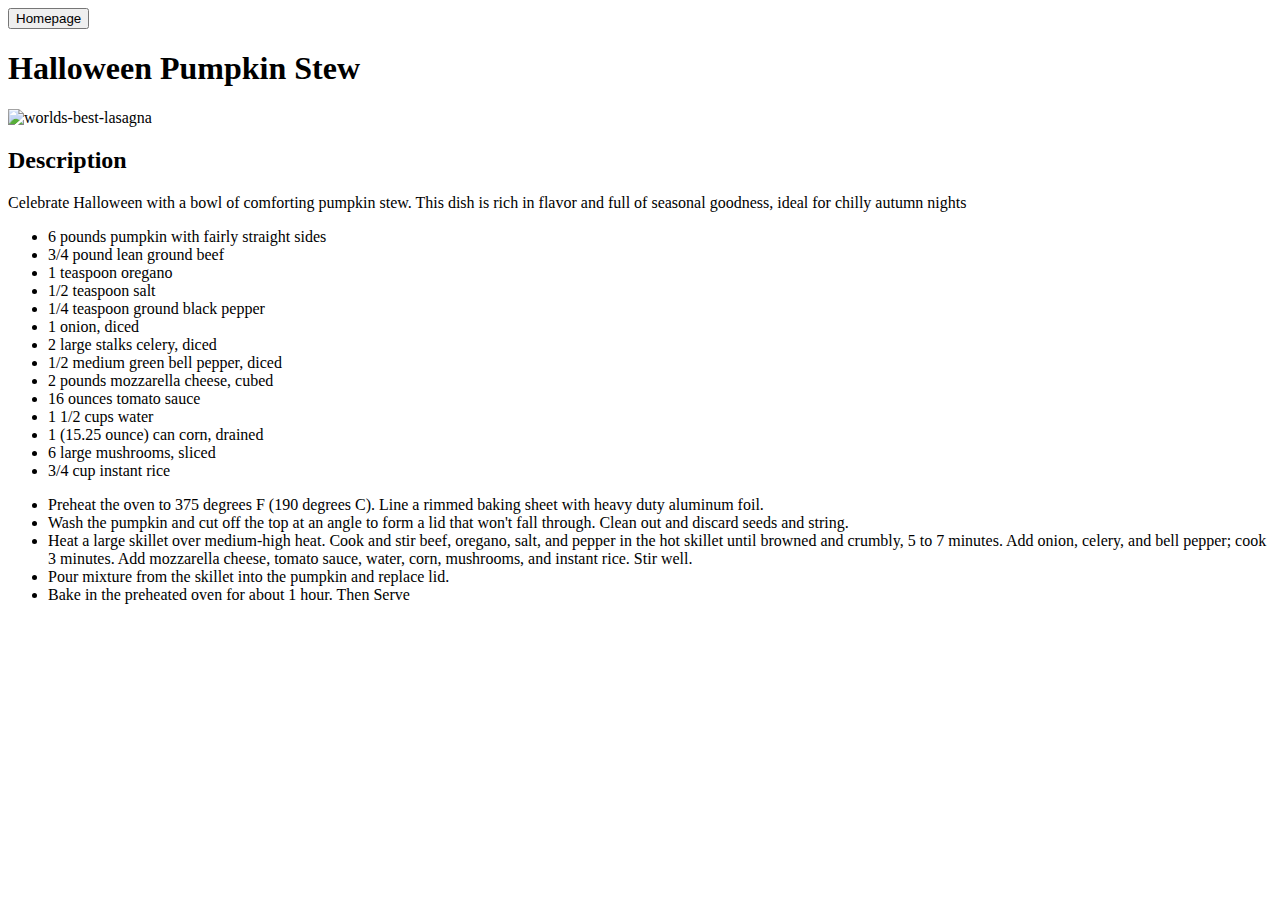
==== recipes/halloween-pumpkin-stew.html @ 306c492e "Add halloween-pumpkin-stew.html and add link to it from index.html" ====
<!DOCTYPE html>
<html lang="en">
<head>
    <meta charset="UTF-8">
    <meta name="viewport" content="width=device-width, initial-scale=1.0">
    <link rel="preconnect" href="https://fonts.googleapis.com">
    <link rel="preconnect" href="https://fonts.gstatic.com" crossorigin>
    <link href="https://fonts.googleapis.com/css2?family=Roboto:ital,wght@0,100;0,300;0,400;0,500;0,700;0,900;1,100;1,300;1,400;1,500;1,700;1,900&display=swap" rel="stylesheet">
    <title>odin-recipes || lasagna</title>
</head>
<body>
    <header>
        <a href="../index.html"><button>Homepage</button></a>
        <h1>Halloween Pumpkin Stew</h1>
    </header>

    <img src="https://www.allrecipes.com/thmb/cHkM5zt-ytfasa4ywr7_cT0Iwnk=/750x0/filters:no_upscale():max_bytes(150000):strip_icc():format(webp)/9403056-08e33b2e88f24e47bb35754d8349022c.jpg" alt="worlds-best-lasagna">

    <section class="recipe-info">
        <h2>Description</h2>
        <p>Celebrate Halloween with a bowl of comforting pumpkin stew. This dish is rich in flavor and full of seasonal goodness, ideal for chilly autumn nights</p>

        <ul>
            <li>6 pounds pumpkin with fairly straight sides</li>
            <li>3/4 pound lean ground beef</li>
            <li>1 teaspoon oregano</li>
            <li>1/2 teaspoon salt</li>
            <li>1/4 teaspoon ground black pepper</li>
            <li>1 onion, diced</li>
            <li>2 large stalks celery, diced</li>
            <li>1/2 medium green bell pepper, diced</li>
            <li>2 pounds mozzarella cheese, cubed</li>
            <li>16 ounces tomato sauce</li>
            <li>1 1/2 cups water</li>
            <li>1 (15.25 ounce) can corn, drained</li>
            <li>6 large mushrooms, sliced</li>
            <li>3/4 cup instant rice</li>
        </ul>

        <ul>
            <li>Preheat the oven to 375 degrees F (190 degrees C). Line a rimmed baking sheet with heavy duty aluminum foil.</li>
            <li>Wash the pumpkin and cut off the top at an angle to form a lid that won't fall through. Clean out and discard seeds and string.</li>
            <li>Heat a large skillet over medium-high heat. Cook and stir beef, oregano, salt, and pepper in the hot skillet until browned and crumbly, 5 to 7 minutes. Add onion, celery, and bell pepper; cook 3 minutes. Add mozzarella cheese, tomato sauce, water, corn, mushrooms, and instant rice. Stir well.</li>
            <li>Pour mixture from the skillet into the pumpkin and replace lid.</li>
            <li>Bake in the preheated oven for about 1 hour. Then Serve</li>
        </ul>
    </section>
    

</body>
</html>
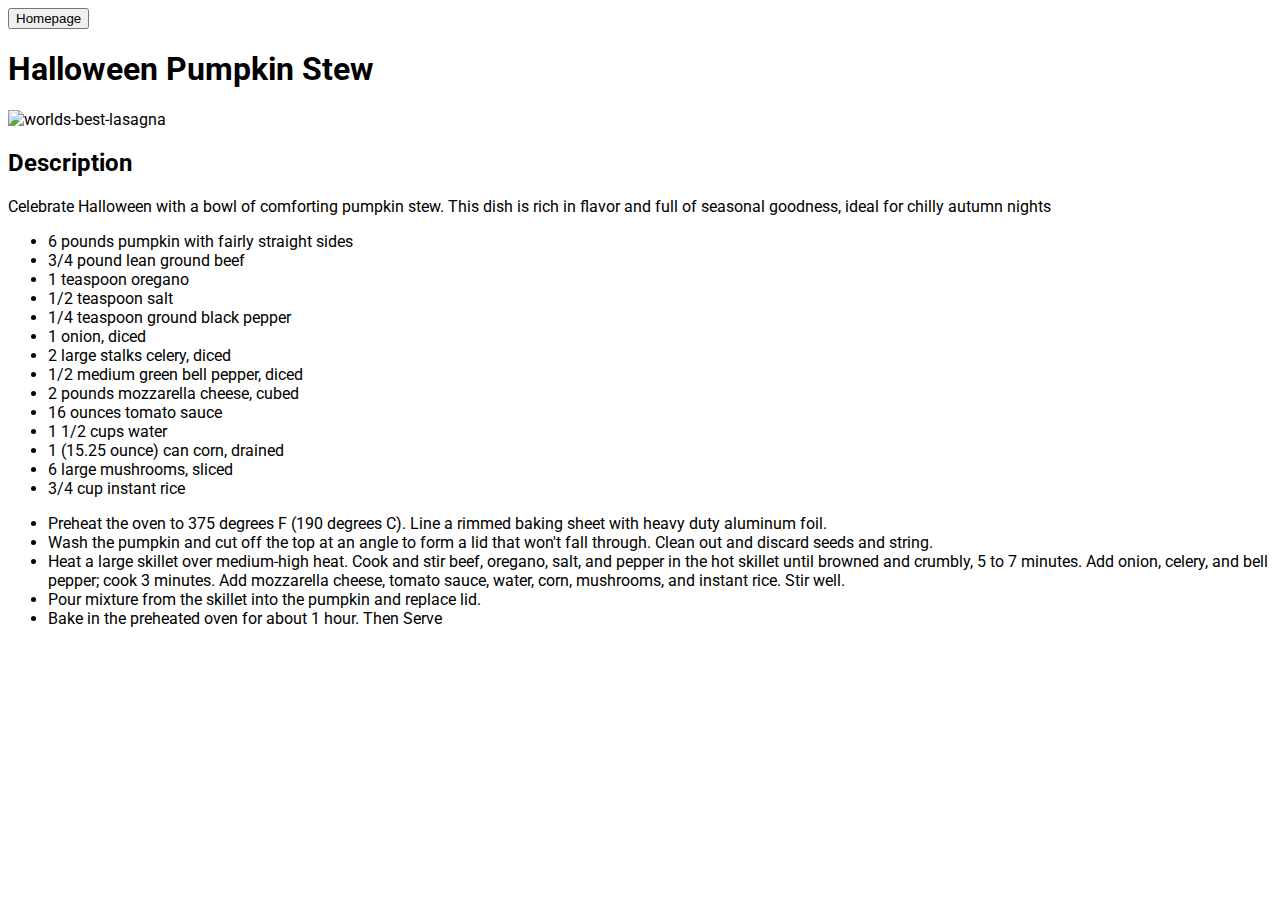
==== commit 0eecbad7: "Add style.css" ====
--- a/recipes/halloween-pumpkin-stew.html
+++ b/recipes/halloween-pumpkin-stew.html
@@ -6,6 +6,7 @@
     <link rel="preconnect" href="https://fonts.googleapis.com">
     <link rel="preconnect" href="https://fonts.gstatic.com" crossorigin>
     <link href="https://fonts.googleapis.com/css2?family=Roboto:ital,wght@0,100;0,300;0,400;0,500;0,700;0,900;1,100;1,300;1,400;1,500;1,700;1,900&display=swap" rel="stylesheet">
+    <link rel="stylesheet" href="../style.css">
     <title>odin-recipes || lasagna</title>
 </head>
 <body>
--- a/style.css
+++ b/style.css
@@ -0,0 +1,3 @@
+body {
+    font-family: "Roboto", sans-serif;
+}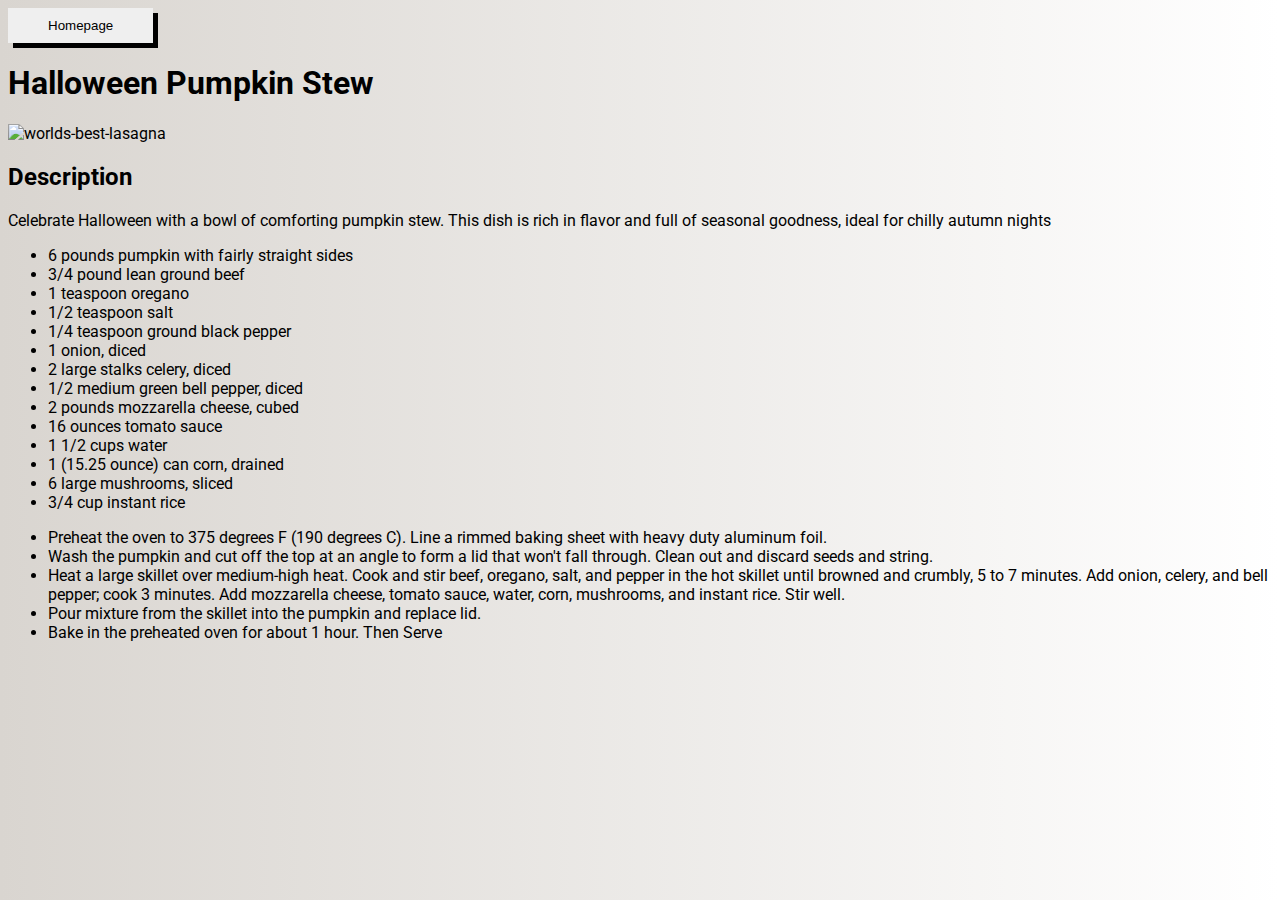
==== commit 86b5e567: "Add button styling and webpage background gradient" ====
--- a/recipes/halloween-pumpkin-stew.html
+++ b/recipes/halloween-pumpkin-stew.html
@@ -11,7 +11,7 @@
 </head>
 <body>
     <header>
-        <a href="../index.html"><button>Homepage</button></a>
+        <a href="../index.html"><button class="button">Homepage</button></a>
         <h1>Halloween Pumpkin Stew</h1>
     </header>
 
--- a/style.css
+++ b/style.css
@@ -1,3 +1,22 @@
 body {
     font-family: "Roboto", sans-serif;
+    background: rgb(236,233,230);
+    background: linear-gradient(90deg, rgb(217, 213, 208) 0%, rgba(255,255,255,1) 100%);
+}
+
+.button {
+    background-color: #efefef;
+    border: none;
+    padding: 10px 40px;
+    box-shadow: 5px 5px black;
+}
+
+.button:hover {
+    cursor: pointer;
+    background-color: #fff;
+}
+
+.button:active {
+    box-shadow: none;
+    transform: translate(5px, 5px);
 }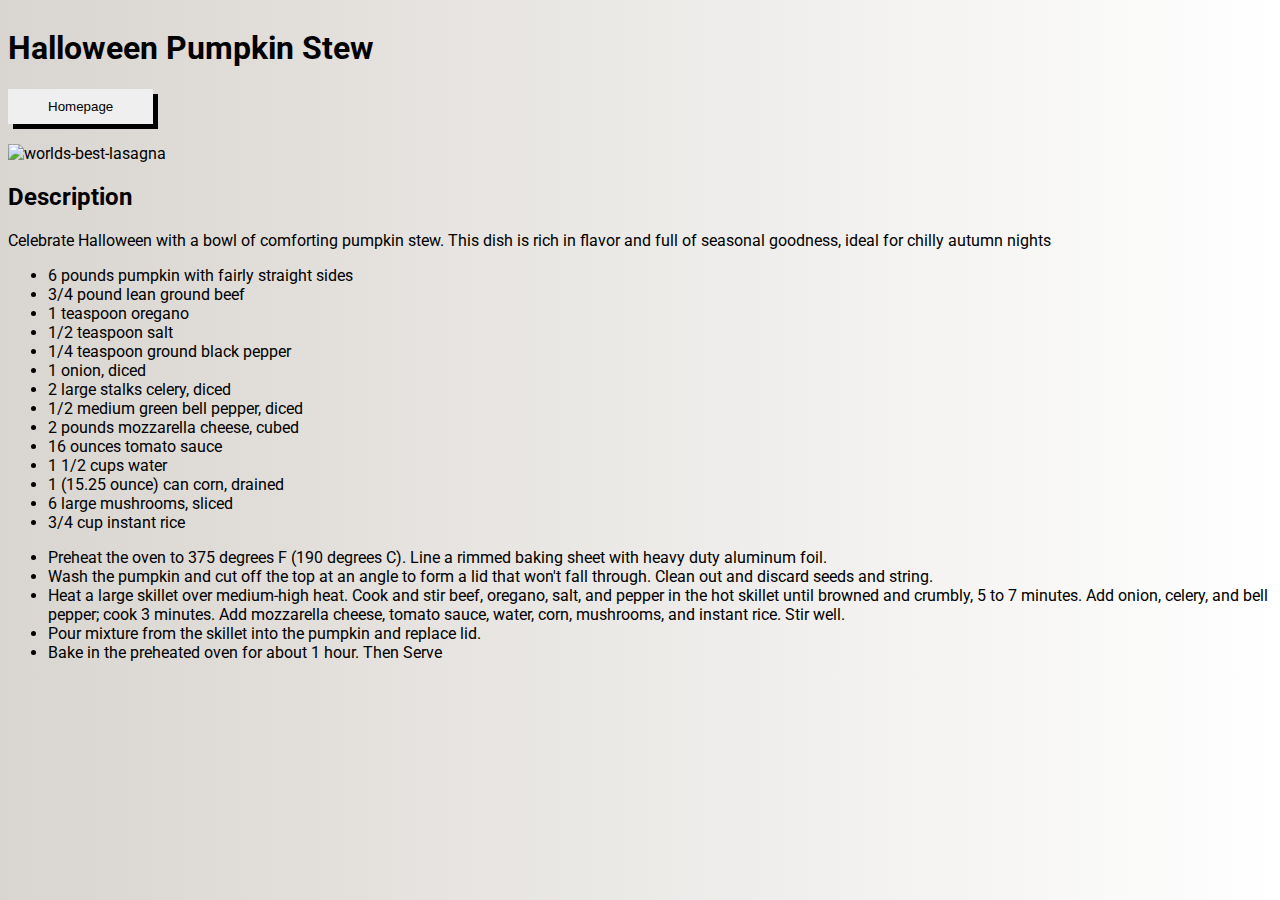
==== commit 19f2dfc3: "Fix header and button layout" ====
--- a/recipes/halloween-pumpkin-stew.html
+++ b/recipes/halloween-pumpkin-stew.html
@@ -11,10 +11,11 @@
 </head>
 <body>
     <header>
+        <h1>Halloween Pumpkin Stew</h1>
         <a href="../index.html"><button class="button">Homepage</button></a>
-        <h1>Halloween Pumpkin Stew</h1>
     </header>
 
+    <main>
     <img src="https://www.allrecipes.com/thmb/cHkM5zt-ytfasa4ywr7_cT0Iwnk=/750x0/filters:no_upscale():max_bytes(150000):strip_icc():format(webp)/9403056-08e33b2e88f24e47bb35754d8349022c.jpg" alt="worlds-best-lasagna">
 
     <section class="recipe-info">
@@ -47,6 +48,7 @@
         </ul>
     </section>
     
+    </main>
 
 </body>
 </html>--- a/style.css
+++ b/style.css
@@ -2,6 +2,21 @@
     font-family: "Roboto", sans-serif;
     background: rgb(236,233,230);
     background: linear-gradient(90deg, rgb(217, 213, 208) 0%, rgba(255,255,255,1) 100%);
+}
+
+main {
+    margin-top: 20px;
+}
+
+header {
+    display: flex;
+    flex-direction: column;
+}
+
+.recipe-btns-container {
+    display: flex;
+    flex-direction: column;
+    gap: 20px;
 }
 
 .button {
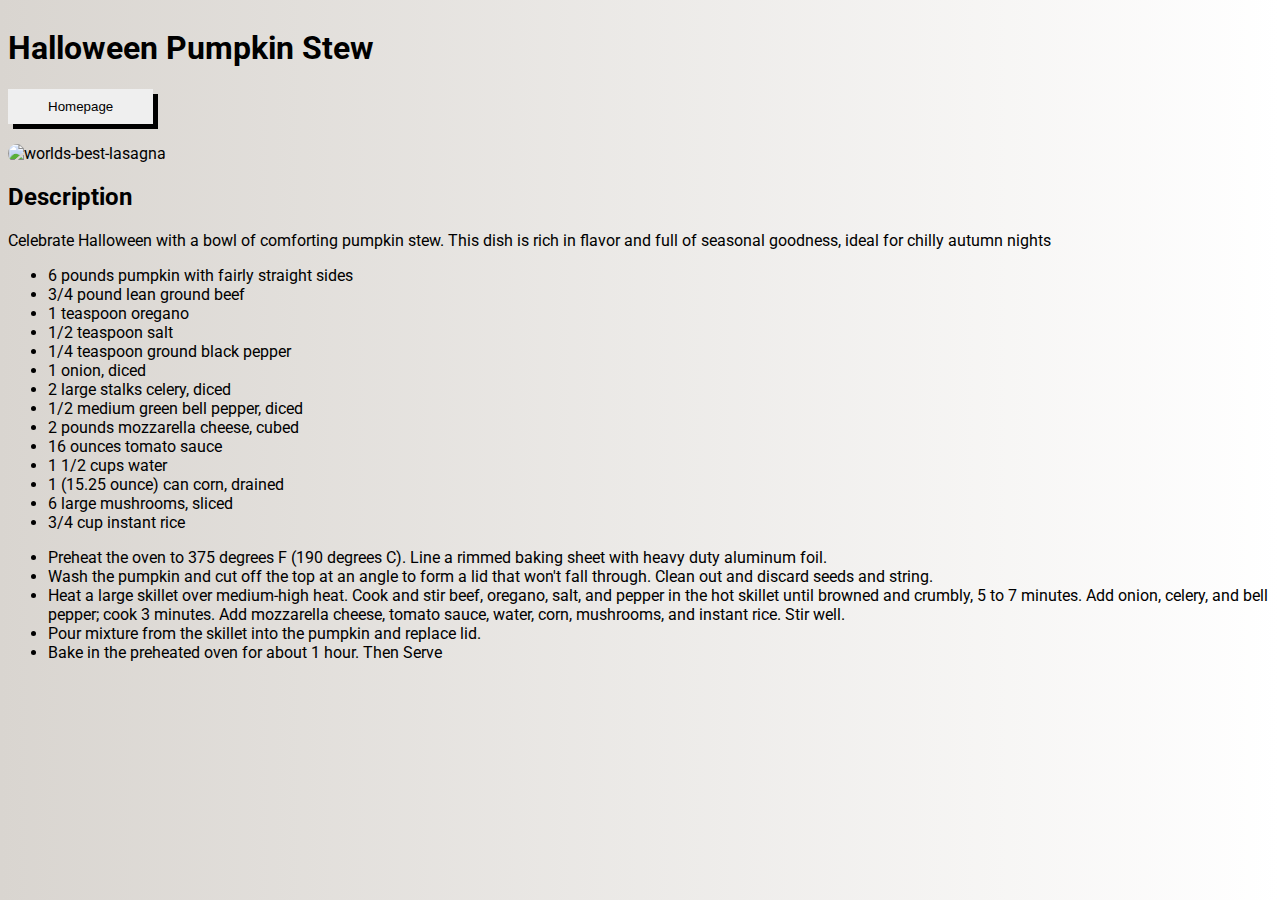
==== commit c9d4c0cb: "Style recipe img's" ====
--- a/recipes/halloween-pumpkin-stew.html
+++ b/recipes/halloween-pumpkin-stew.html
@@ -1,14 +1,18 @@
 <!DOCTYPE html>
 <html lang="en">
+
 <head>
     <meta charset="UTF-8">
     <meta name="viewport" content="width=device-width, initial-scale=1.0">
     <link rel="preconnect" href="https://fonts.googleapis.com">
     <link rel="preconnect" href="https://fonts.gstatic.com" crossorigin>
-    <link href="https://fonts.googleapis.com/css2?family=Roboto:ital,wght@0,100;0,300;0,400;0,500;0,700;0,900;1,100;1,300;1,400;1,500;1,700;1,900&display=swap" rel="stylesheet">
+    <link
+        href="https://fonts.googleapis.com/css2?family=Roboto:ital,wght@0,100;0,300;0,400;0,500;0,700;0,900;1,100;1,300;1,400;1,500;1,700;1,900&display=swap"
+        rel="stylesheet">
     <link rel="stylesheet" href="../style.css">
     <title>odin-recipes || lasagna</title>
 </head>
+
 <body>
     <header>
         <h1>Halloween Pumpkin Stew</h1>
@@ -16,39 +20,47 @@
     </header>
 
     <main>
-    <img src="https://www.allrecipes.com/thmb/cHkM5zt-ytfasa4ywr7_cT0Iwnk=/750x0/filters:no_upscale():max_bytes(150000):strip_icc():format(webp)/9403056-08e33b2e88f24e47bb35754d8349022c.jpg" alt="worlds-best-lasagna">
+        <img src="https://www.allrecipes.com/thmb/cHkM5zt-ytfasa4ywr7_cT0Iwnk=/750x0/filters:no_upscale():max_bytes(150000):strip_icc():format(webp)/9403056-08e33b2e88f24e47bb35754d8349022c.jpg"
+            alt="worlds-best-lasagna" class="recipe-img">
 
-    <section class="recipe-info">
-        <h2>Description</h2>
-        <p>Celebrate Halloween with a bowl of comforting pumpkin stew. This dish is rich in flavor and full of seasonal goodness, ideal for chilly autumn nights</p>
+        <section class="recipe-info">
+            <h2>Description</h2>
+            <p>Celebrate Halloween with a bowl of comforting pumpkin stew. This dish is rich in flavor and full of
+                seasonal goodness, ideal for chilly autumn nights</p>
 
-        <ul>
-            <li>6 pounds pumpkin with fairly straight sides</li>
-            <li>3/4 pound lean ground beef</li>
-            <li>1 teaspoon oregano</li>
-            <li>1/2 teaspoon salt</li>
-            <li>1/4 teaspoon ground black pepper</li>
-            <li>1 onion, diced</li>
-            <li>2 large stalks celery, diced</li>
-            <li>1/2 medium green bell pepper, diced</li>
-            <li>2 pounds mozzarella cheese, cubed</li>
-            <li>16 ounces tomato sauce</li>
-            <li>1 1/2 cups water</li>
-            <li>1 (15.25 ounce) can corn, drained</li>
-            <li>6 large mushrooms, sliced</li>
-            <li>3/4 cup instant rice</li>
-        </ul>
+            <ul>
+                <li>6 pounds pumpkin with fairly straight sides</li>
+                <li>3/4 pound lean ground beef</li>
+                <li>1 teaspoon oregano</li>
+                <li>1/2 teaspoon salt</li>
+                <li>1/4 teaspoon ground black pepper</li>
+                <li>1 onion, diced</li>
+                <li>2 large stalks celery, diced</li>
+                <li>1/2 medium green bell pepper, diced</li>
+                <li>2 pounds mozzarella cheese, cubed</li>
+                <li>16 ounces tomato sauce</li>
+                <li>1 1/2 cups water</li>
+                <li>1 (15.25 ounce) can corn, drained</li>
+                <li>6 large mushrooms, sliced</li>
+                <li>3/4 cup instant rice</li>
+            </ul>
 
-        <ul>
-            <li>Preheat the oven to 375 degrees F (190 degrees C). Line a rimmed baking sheet with heavy duty aluminum foil.</li>
-            <li>Wash the pumpkin and cut off the top at an angle to form a lid that won't fall through. Clean out and discard seeds and string.</li>
-            <li>Heat a large skillet over medium-high heat. Cook and stir beef, oregano, salt, and pepper in the hot skillet until browned and crumbly, 5 to 7 minutes. Add onion, celery, and bell pepper; cook 3 minutes. Add mozzarella cheese, tomato sauce, water, corn, mushrooms, and instant rice. Stir well.</li>
-            <li>Pour mixture from the skillet into the pumpkin and replace lid.</li>
-            <li>Bake in the preheated oven for about 1 hour. Then Serve</li>
-        </ul>
-    </section>
-    
+            <ul>
+                <li>Preheat the oven to 375 degrees F (190 degrees C). Line a rimmed baking sheet with heavy duty
+                    aluminum foil.</li>
+                <li>Wash the pumpkin and cut off the top at an angle to form a lid that won't fall through. Clean out
+                    and discard seeds and string.</li>
+                <li>Heat a large skillet over medium-high heat. Cook and stir beef, oregano, salt, and pepper in the hot
+                    skillet until browned and crumbly, 5 to 7 minutes. Add onion, celery, and bell pepper; cook 3
+                    minutes. Add mozzarella cheese, tomato sauce, water, corn, mushrooms, and instant rice. Stir well.
+                </li>
+                <li>Pour mixture from the skillet into the pumpkin and replace lid.</li>
+                <li>Bake in the preheated oven for about 1 hour. Then Serve</li>
+            </ul>
+        </section>
+
     </main>
 
 </body>
+
 </html>--- a/style.css
+++ b/style.css
@@ -1,7 +1,7 @@
 body {
     font-family: "Roboto", sans-serif;
-    background: rgb(236,233,230);
-    background: linear-gradient(90deg, rgb(217, 213, 208) 0%, rgba(255,255,255,1) 100%);
+    background: rgb(236, 233, 230);
+    background: linear-gradient(90deg, rgb(217, 213, 208) 0%, rgba(255, 255, 255, 1) 100%);
 }
 
 main {
@@ -34,4 +34,11 @@
 .button:active {
     box-shadow: none;
     transform: translate(5px, 5px);
+}
+
+.recipe-img {
+    width: 100%;
+    height: 50vh;
+    object-fit: cover;
+    border-radius: 20px;
 }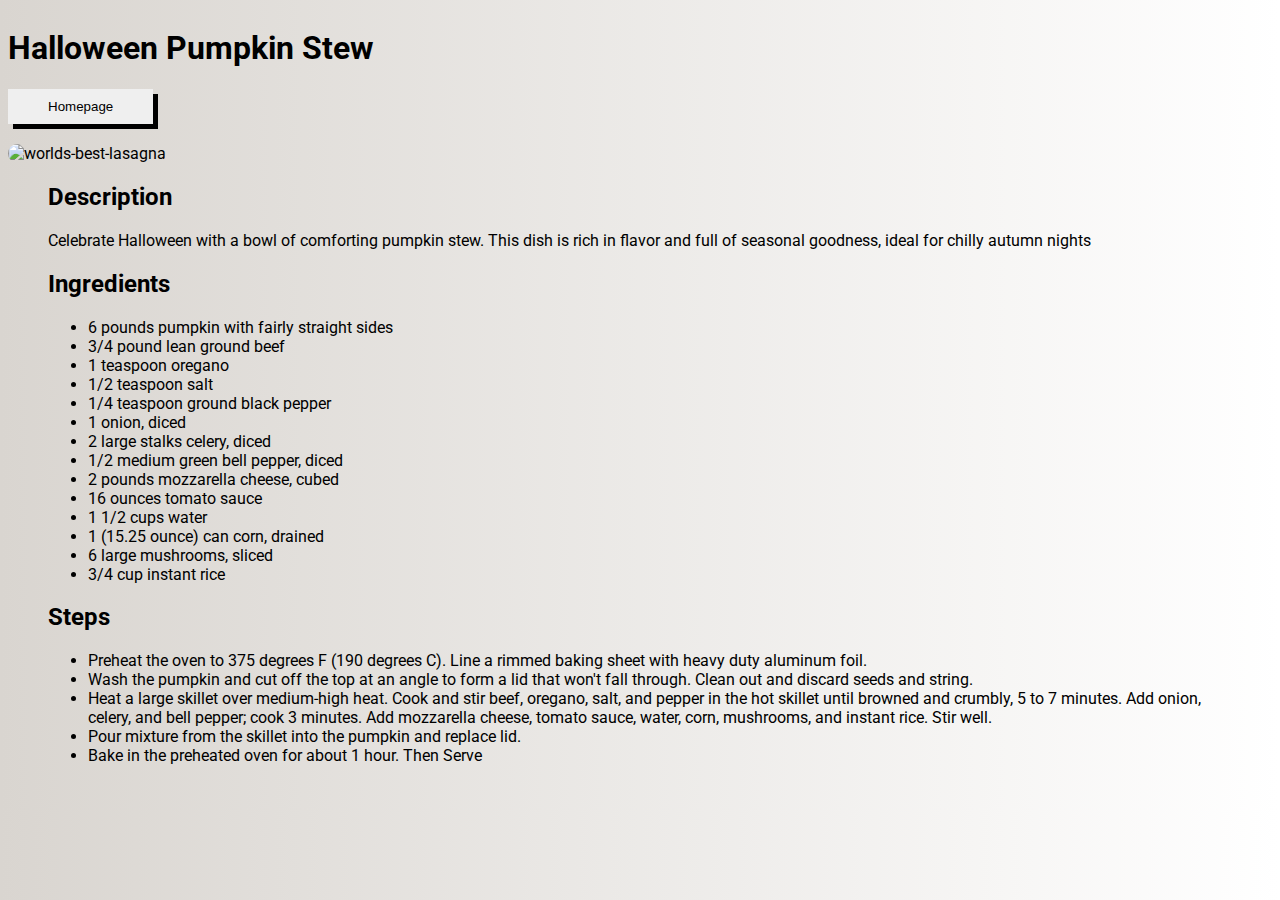
==== commit 031bf904: "Add headings (ingredients, steps) and adjust padding on recipe-info section" ====
--- a/recipes/halloween-pumpkin-stew.html
+++ b/recipes/halloween-pumpkin-stew.html
@@ -28,6 +28,7 @@
             <p>Celebrate Halloween with a bowl of comforting pumpkin stew. This dish is rich in flavor and full of
                 seasonal goodness, ideal for chilly autumn nights</p>
 
+            <h2>Ingredients</h2>
             <ul>
                 <li>6 pounds pumpkin with fairly straight sides</li>
                 <li>3/4 pound lean ground beef</li>
@@ -45,6 +46,7 @@
                 <li>3/4 cup instant rice</li>
             </ul>
 
+            <h2>Steps</h2>
             <ul>
                 <li>Preheat the oven to 375 degrees F (190 degrees C). Line a rimmed baking sheet with heavy duty
                     aluminum foil.</li>
--- a/style.css
+++ b/style.css
@@ -41,4 +41,8 @@
     height: 50vh;
     object-fit: cover;
     border-radius: 20px;
+}
+
+.recipe-info {
+    padding: 0px 40px 20px 40px;
 }